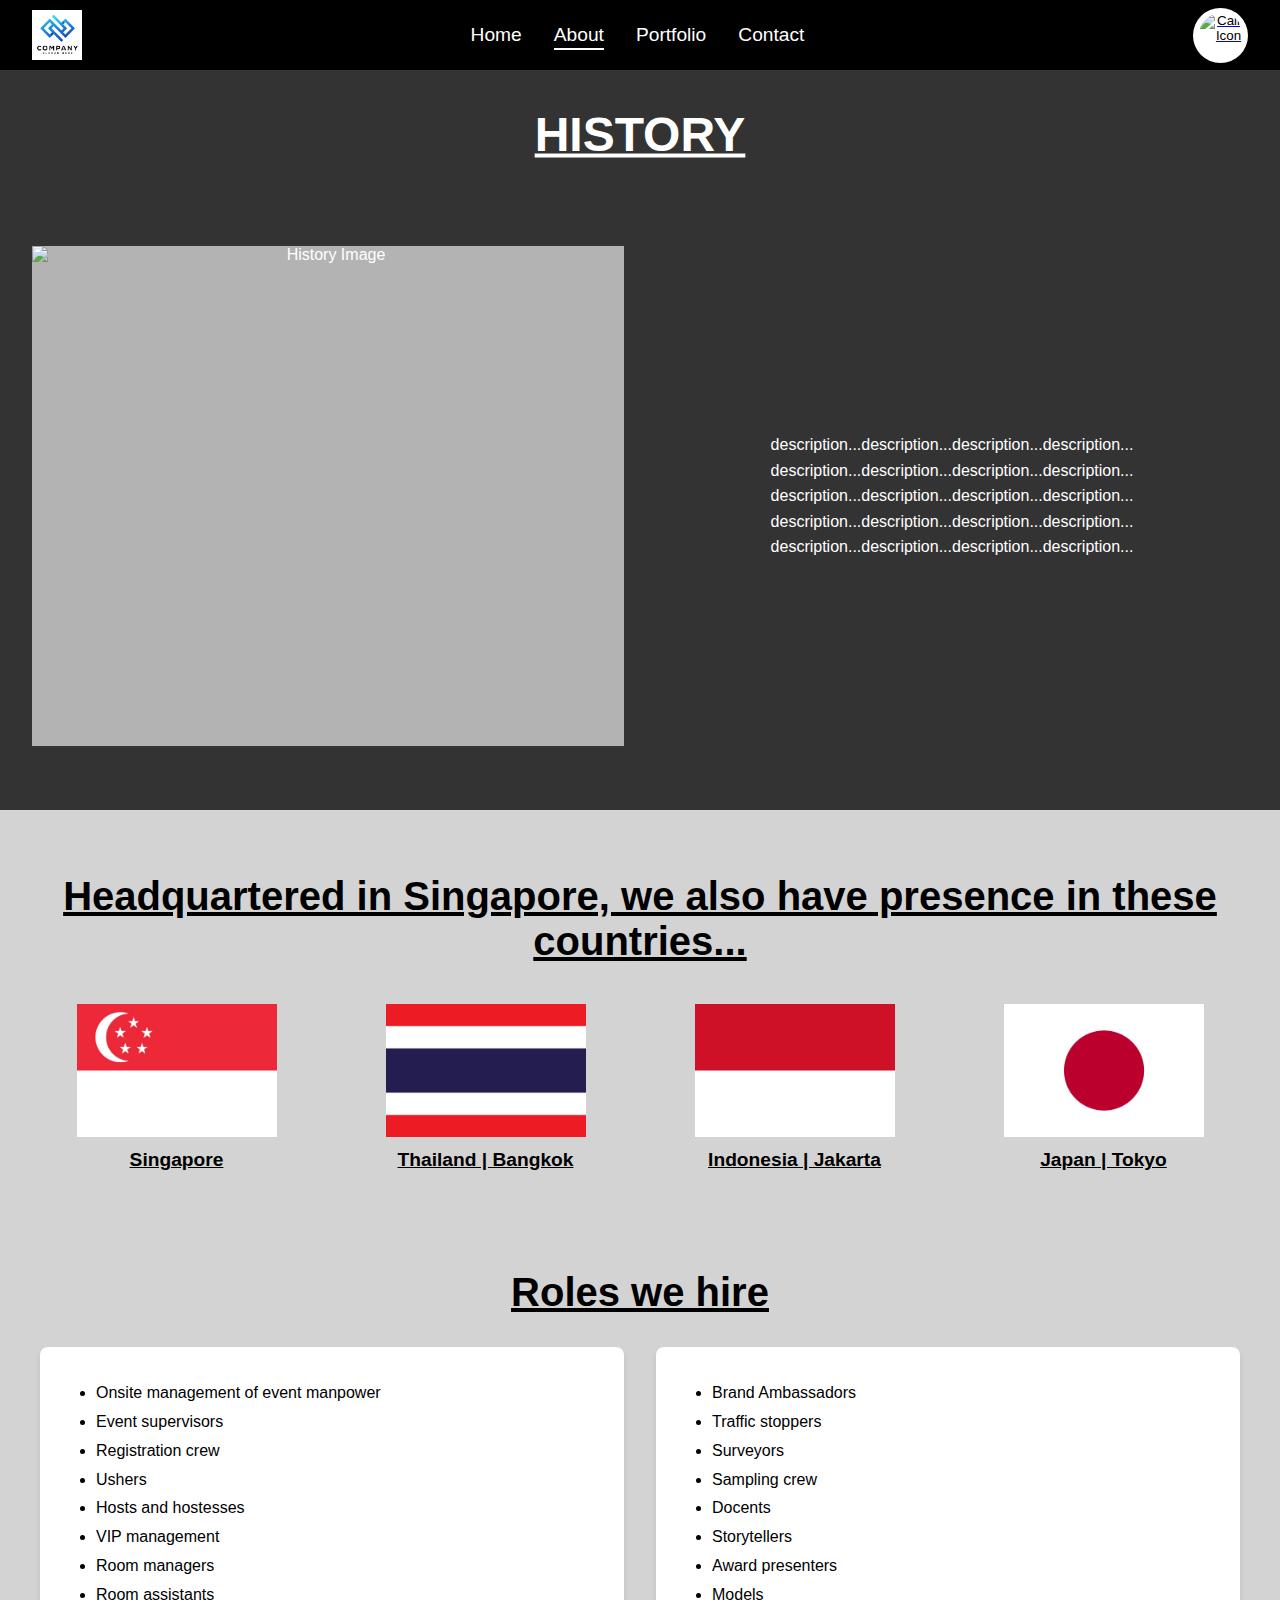
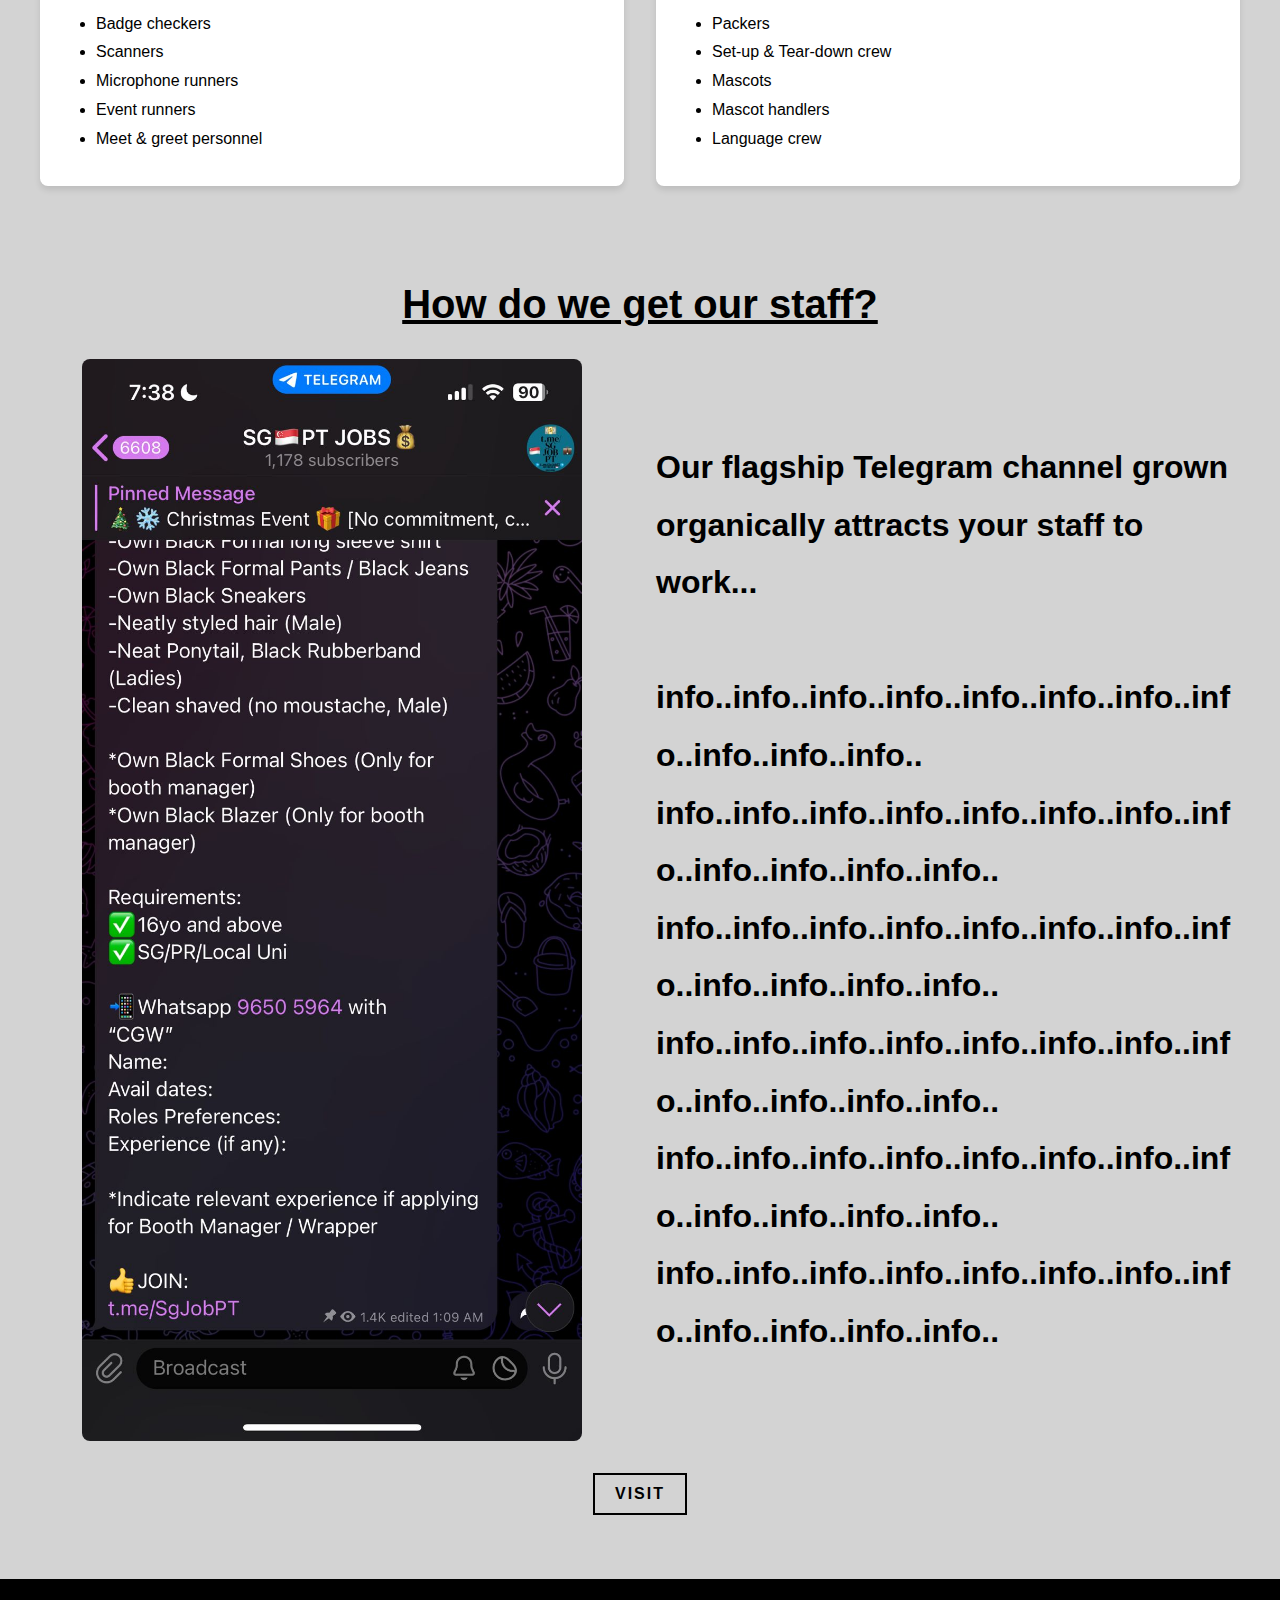
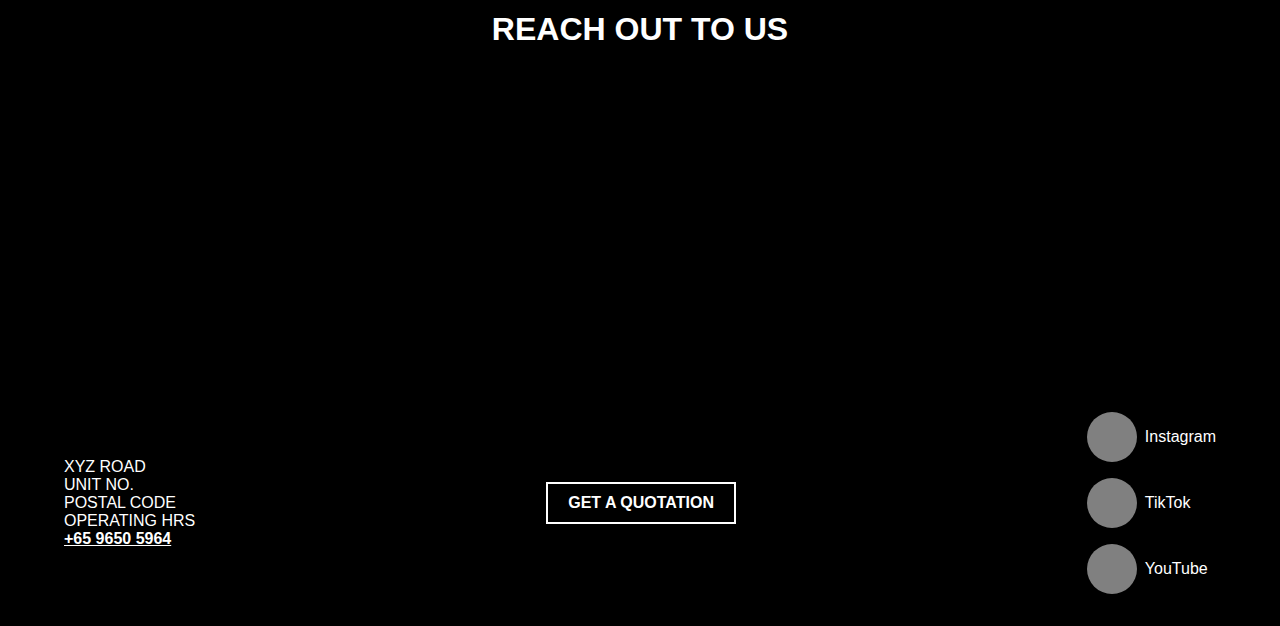
==== about.html @ d4186e45 "bulk changes, about page done" ====
<!DOCTYPE html>
<html lang="en">
<head>
    <meta charset="UTF-8">
    <meta name="viewport" content="width=device-width, initial-scale=1.0">
    <title>About</title> <!-- Updated title -->
    <link rel="stylesheet" href="styles.css">
    <link rel="stylesheet" href="Normalize.css">

</head>
<body>
    <!-- Header -->
    <header>
        <div class="logo">Logo
            <img src="Images/company_logo.jpg" alt="navbar logo">
        </div>        <nav>
            <ul class="nav-links">
                <li><a href="index.html">Home</a></li>
                <li><a href="about.html" class="active">About</a></li> <!-- Active class moved here -->
                <li><a href="portfolio.html">Portfolio</a></li>
                <li><a href="contact.html">Contact</a></li>
            </ul>
        </nav>
        <div class="hamburger" id="hamburger">
            <span></span>
            <span></span>
            <span></span>
        </div>
        <div class="message-link">
            <a href="https://wa.me/6596505964" target="_blank" rel="noopener noreferrer">
                <button>
                    <img src="Images/call_icon.png" alt="Call Icon">
                </button>
            </a>
        </div>
    </header>
    
    <!-- Hamburger Menu -->
    <div class="mobile-menu" id="mobileMenu">
        <button class="close-btn" id="closeMenu">&times;</button>
        <ul>
            <li><a href="index.html">Home</a></li>
            <li><a href="about.html" class="active">About</a></li> <!-- Active class moved here -->
            <li><a href="portfolio.html">Portfolio</a></li>
            <li><a href="contact.html">Contact</a></li>
        </ul>
    </div>


    <!-- History Section -->
    <section class="history-section">
        <div class="history-header">
            <h1>HISTORY</h1>
        </div>
        <div class="history-content">
            <div class="history-image-placeholder">
                <img src="Images/CeLaVi_logo.jpg" alt="History Image" />
            </div>
            <div class="history-description">
                <p>
                    description...description...description...description...
                    description...description...description...description...
                    description...description...description...description...
                    description...description...description...description...
                    description...description...description...description...
                </p>
            </div>
        </div>
    </section>

    <!-- Countries Section -->
    <section class="countries-section">
        <div class="countries-header">
            <h2>Headquartered in Singapore, we also have presence in these countries...</h2>
        </div>
        <div class="countries-grouped">
            <!-- Country 1 -->
            <div class="country">
                <img src="Images/singapore.png" alt="Singapore">
                <div class="country-name">Singapore</div>
            </div>
            <!-- Country 2 -->
            <div class="country">
                <img src="Images/thailand.png" alt="Thailand">
                <div class="country-name">Thailand | Bangkok</div>
            </div>
            <!-- Country 3 -->
            <div class="country">
                <img src="Images/indonesia.png" alt="Indonesia">
                <div class="country-name">Indonesia | Jakarta</div>
            </div>
            <!-- Country 4 -->
            <div class="country">
                <img src="Images/japan.png" alt="Japan">
                <div class="country-name">Japan | Tokyo</div>
            </div>
        </div>
    </section>
    
    <!-- Roles Section -->
<section class="roles-section">
    <div class="roles-header">
        <h2>Roles we hire</h2>
    </div>
    <div class="roles-container">
        
        <!-- Left Box -->
        <div class="roles-box left-box">
            <ul>
                <li>Onsite management of event manpower</li>
                <li>Event supervisors</li>
                <li>Registration crew</li>
                <li>Ushers</li>
                <li>Hosts and hostesses</li>
                <li>VIP management</li>
                <li>Room managers</li>
                <li>Room assistants</li>
                <li>Badge checkers</li>
                <li>Scanners</li>
                <li>Microphone runners</li>
                <li>Event runners</li>
                <li>Meet & greet personnel</li>
            </ul>
        </div>
        <!-- Right Box -->
        <div class="roles-box right-box">
            <ul>
                <li>Brand Ambassadors</li>
                <li>Traffic stoppers</li>
                <li>Surveyors</li>
                <li>Sampling crew</li>
                <li>Docents</li>
                <li>Storytellers</li>
                <li>Award presenters</li>
                <li>Models</li>
                <li>Packers</li>
                <li>Set-up & Tear-down crew</li>
                <li>Mascots</li>
                <li>Mascot handlers</li>
                <li>Language crew</li>
            </ul>
        </div>
    </div>
</section>

<!-- Telegram Section -->
<section class="telegram-section">
    <div class="telegram-header">
        <h2>How do we get our staff?</h2>
    </div>
    <div class="telegram-content">
        <!-- Left Half: Image Placeholder -->
        <div class="telegram-image">
            <img src="Images/telegram_ss.jpg" alt="Telegram Screenshot">
        </div>
        <!-- Right Half: Description -->
        <div class="telegram-description">
            <p>Our flagship Telegram channel grown organically attracts your staff to work...
            <br>
            <br>info..info..info..info..info..info..info..info..info..info..info..
            info..info..info..info..info..info..info..info..info..info..info..info..
            info..info..info..info..info..info..info..info..info..info..info..info..
            info..info..info..info..info..info..info..info..info..info..info..info..
            info..info..info..info..info..info..info..info..info..info..info..info..
            info..info..info..info..info..info..info..info..info..info..info..info..</p>
        </div>
    </div>
    <div class="telegram-button-container">
        <a href="https://t.me/SgJobPT" target="_blank" rel="noopener noreferrer">
            <button class="telegram-btn">VISIT</button>
        </a>
    </div>
</section>



    <footer class="footer">
        <h2 class="footer-header">Reach Out To Us</h2>
        <div class="footer-map">
            <iframe 
                src="https://www.google.com/maps/embed?pb=!1m18!1m12!1m3!1d15955.23726090476!2d103.84014516137069!3d1.2885963815488588!2m3!1f0!2f0!3f0!3m2!1i1024!2i768!4f13.1!3m3!1m2!1s0x31da190a00eaf425%3A0xcdadedb823d40d93!2sSingapore%20178880!5e0!3m2!1sen!2ssg!4v1732612550308!5m2!1sen!2ssg"
                width="600"
                height="450"
                style="border:0;"
                allowfullscreen=""
                loading="lazy"
                referrerpolicy="no-referrer-when-cross-origin">
            </iframe>
        </div>
        <div class="footer-content">
            <div class="footer-address">
                <p>XYZ ROAD</p>
                <p>UNIT NO.</p>
                <p>POSTAL CODE</p>
                <p>OPERATING HRS</p>
                <a href="https://wa.me/6596505964" target="_blank">+65 9650 5964</a>
            </div>
            <div class="footer-quotation">
                <a href="contact.html">
                    <button class="quotation-btn">Get A Quotation</button>
                </a>
            </div>
            <div class="footer-socials">
                <div class="social">
                    <div class="social-icon"></div>
                    <a href="#" class="social-link">Instagram</a>
                </div>
                <div class="social">
                    <div class="social-icon"></div>
                    <a href="#" class="social-link">TikTok</a>
                </div>
                <div class="social">
                    <div class="social-icon"></div>
                    <a href="#" class="social-link">YouTube</a>
                </div>
            </div>
        </div>
    </footer>

    <script src="script.js"></script>
</body>
</html>
---- styles.css ----
/* General Reset */
* {
  margin: 0;
  padding: 0;
  box-sizing: border-box;
}

body {
  font-family: Arial, sans-serif;
  background-color: #1b1b1b;
  color: white;
  padding-top: 70px; /* Matches the header height */

}

/* Header */
header {
  display: flex;
  justify-content: space-between;
  align-items: center;
  background-color: black;
  padding: 1em 2em;
  height: 70px;
  position: fixed; /* Makes the header stick to the top */
  top: 0; /* Positions it at the very top of the viewport */
  width: 100%; /* Ensures the header spans the full width */
  z-index: 1000; /* Ensures it appears above other content */
}



.logo {
  width: 50px; /* Fixed width for the logo box */
  height: 50px; /* Fixed height for the logo box */
  background-color: #d3d3d3; /* Placeholder background */
  display: flex; /* Flexbox for alignment */
  align-items: center; /* Center content vertically */
  justify-content: center; /* Center content horizontally */
  font-weight: bold; /* Original font styling */
  text-transform: uppercase; /* Original text styling */
  overflow: hidden; /* Ensures image doesn't overflow the box */
  position: relative; /* Ensure proper positioning for children */
}

.logo img {
  width: 100%; /* Scale the image to fit the width */
  height: 100%; /* Scale the image to fit the height */
  object-fit: cover; /* Maintain aspect ratio and cover the entire box */
  position: absolute; /* Make the image take its parent container dimensions */
}


.nav-links {
  list-style: none;
  display: flex;
  gap: 2em;
}

.nav-links li a {
  text-decoration: none;
  color: white;
  font-size: 1.2em;
  font-weight: normal;
  text-transform: capitalize;
  position: relative;
}

.nav-links li a.active::after,
.nav-links li a:hover::after {
  content: '';
  position: absolute;
  bottom: -5px;
  left: 0;
  width: 100%;
  height: 2px;
  background-color: white;
}

.message-link button {
  background-color: white;
  border-radius: 50%;
  width: 55px;
  height: 55px;
  cursor: pointer;
  border: none;
  display: flex;
  align-items: center;
  justify-content: center;
  padding: 0; /* Removes extra space */
}

/* adjust call icon IMAGE only */
.message-link button img {
  width: 80%;
  height: 80%;
  border-radius: 50%;
  object-fit: cover; /* aspect ratio */
}

/* Hero Section */
.hero {
  position: relative;
  height: 80vh; /* Hero section height remains at 80vh */
  display: flex;
  align-items: center;
  justify-content: center;
  overflow: hidden; /* Hide any overflow of carousel images */
}

.carousel {
  position: relative;
  width: 100%;
  height: 100%;
  display: flex;
  align-items: center;
}

.carousel-content {
  display: flex;
  overflow: hidden;
  width: 100%;
  height: 100%;
}

.carousel-item {
  min-width: 100%;
  height: 100%;
  display: none;
  align-items: center;
  justify-content: center;
  position: relative;
  opacity: 0; /* Fully transparent initially */
}

.carousel-item.active {
  display: flex; /* Only display the active item */
  opacity: 1;
}

/* carousel fading START */
.carousel-item.fadeIn {
  animation: fadeIn 1s forwards; /* Trigger fade-in animation */
}

.carousel-item.fadeOut {
  animation: fadeOut 1s forwards; /* Trigger fade-out animation */
}

@keyframes fadeIn {
  from {
      opacity: 0;
  }
  to {
      opacity: 1;
  }
}

@keyframes fadeOut {
  from {
      opacity: 1;
  }
  to {
      opacity: 0;
  }
}
/* carousel fading END */

.carousel-image {
  position: absolute;
  top: 0;
  left: 0;
  width: 100%;
  height: 100%;
  overflow: hidden;
}

.carousel-image img {
  width: 100%;
  height: 100%;
  object-fit: cover; /* Ensures image covers the entire container */
}

h1 {
  font-size: 3em;
  margin: 0;
  text-align: center;
  z-index: 2; /* Ensures the text appears above the carousel image */
  color: white;
  position: absolute;
  top: 50%;
  left: 50%;
  transform: translate(-50%, -50%); /* Centers the text horizontally and vertically */
}

.description {
  position: absolute;
  left: 10%;
  bottom: 18%;
  max-width: 300px;
  z-index: 2;
  text-align: left;
  color: white;
  font-weight: bold;
  background-color: rgba(0, 0, 0, 0.7); /* 30% transparency */
  padding: 10px; /* Text background padding */
  border-radius: 5px;
}


.cta-btn {
  position: absolute;
  left: 10%;
  bottom: 10%;
  background: black;
  color: white;
  padding: 10px 20px;
  border: none;
  cursor: pointer;
  z-index: 2;
}

/* Carousel Arrows */
.carousel-arrow {
  position: absolute;
  top: 50%;
  font-size: 2rem;
  color: white;
  background: none;
  border: none;
  cursor: pointer;
  transform: translateY(-50%);
  z-index: 2;
}

.carousel-arrow.left {
  left: 20px;
}

.carousel-arrow.right {
  right: 20px;
}

/* Section Header */
.section-header {
  height: 13vh;
  display: flex;
  align-items: center;
  justify-content: center;
  background-color: #333333;
  position: relative;
}

.section-header h2 {
  font-size: 2rem;
  color: white;
}

/* Client Logo Section */
.clients {
  height: auto; /* auto so client logo does not overflow on mobike */
  display: flex;
  flex-direction: column;
  align-items: center;
  justify-content: space-between;
  background-color: #d3d3d3;
  padding: 2em 1em;
}

.client-grid {
  display: grid;
  grid-template-columns: repeat(4, 1fr);
  gap: 2em;
  width: 100%;
  height: 70%;
}

.client-item {
  display: flex;
  flex-direction: column;
  align-items: center;
  justify-content: center;
  height: 100%;
}

.client-item p {
  color: black;
  font-weight: bold;
  padding-top: 0.8rem;
  padding-bottom: 1rem;
}

.client-logo {
  width: 200px; /* Fixed width */
  height: 200px; /* Fixed height */
  border: 1px solid black; /* Black outline */
  background-color: #d3d3d3; /* Placeholder background */
  display: flex;
  align-items: center;
  justify-content: center;
  font-size: 1.2rem;
  font-weight: bold;
  text-transform: uppercase;
}

.client-logo img {
  width: 100%; /* Fit image inside the box */
  height: 100%; /* Fit image inside the box */
  object-fit: cover; /* Maintain image aspect ratio */
}

/* Portfolio Button */
.portfolio-btn {
  background-color: transparent;
  color: rgb(0, 0, 0);
  font-weight: bold;
  border: 2px solid rgb(0, 0, 0);
  padding: 10px 20px;
  text-transform: uppercase;
  font-size: 1rem;
  cursor: pointer;
  transition: all 0.3s ease;
}

.portfolio-btn:hover {
  background-color: black;
  color: white;
}

/* Footer Styles */
.footer {
  background-color: black;
  color: white;
  text-align: center;
  padding: 2em 0;
  font-family: Arial, sans-serif;
}

.footer-header {
  font-size: 2rem;
  margin-bottom: 1em;
  text-transform: uppercase;
}

.footer-map {
  display: flex;
  justify-content: center;
  margin-bottom: 2em;
}

.footer-map iframe {
  width: 80%;
  height: 300px;
  border: none;
  border-radius: 8px;
}

.footer-content {
  display: flex;
  justify-content: space-between;
  align-items: center;
  flex-wrap: wrap;
  gap: 2em;
  padding: 0 5%;
}

.footer-address {
  text-align: left;
  max-width: 250px;
}

.footer-address a {
  text-decoration: underline;
  color: white;
  font-weight: bold;
}

.footer-address a:hover {
  color: lightgray;
}

.footer-quotation {
  display: flex;
  justify-content: center;
  align-items: center;
}

.quotation-btn {
  background-color: transparent;
  color: white;
  border: 2px solid white;
  padding: 10px 20px;
  text-transform: uppercase;
  font-size: 1rem;
  cursor: pointer;
  transition: all 0.3s ease;
  font-weight: bold;
}

.quotation-btn:hover {
  background-color: white;
  color: black;
}

.footer-socials {
  display: flex;
  flex-direction: column;
  gap: 1em;
  align-items: flex-start;
}

.social {
  display: flex;
  align-items: center;
  gap: 0.5em;
}

.social-icon {
  width: 50px;
  height: 50px;
  border-radius: 50%;
  background-color: gray;
  display: flex;
  align-items: center;
  justify-content: center;
}

.social-icon img {
  width: 80%;
  height: 80%;
  object-fit: cover;
  border-radius: 50%;
}

.social-link {
  text-decoration: none;
  color: white;
  font-size: 1rem;
  transition: color 0.3s ease;
}

.social-link:hover {
  color: lightgray;
}

/* Responsive Footer Design */
@media (max-width: 768px) {
  .footer-content {
      flex-direction: column;
      align-items: center;
  }

  .footer-address,
  .footer-socials {
      text-align: center;
  }
}

/* Responsive Design */
@media (max-width: 768px) {
  .description {
    font-size: 0.9em;
    bottom: 15%;
  }

  .cta-btn {
    left: 10%;
    bottom: 8%;
  }

  .carousel-arrow {
    font-size: 1.5rem;
  }

  /*.client-grid {
    grid-template-columns: repeat(2, 1fr);
  }*/
}

/* MOBILE VIEW START */
/* Hamburger Menu Styles */
.hamburger {
  display: none;
  flex-direction: column;
  gap: 5px;
  cursor: pointer;
}

.hamburger span {
  background-color: white;
  height: 3px;
  width: 30px;
  border-radius: 2px;
  transition: 0.3s ease;
}

/* Mobile Menu */
.mobile-menu {
  position: fixed;
  top: 50px;
  right: -100%;
  height: 100%;
  width: 60%;
  background-color: black;
  box-shadow: -2px 0 5px rgba(0, 0, 0, 0.5);
  transition: 0.3s ease;
  z-index: 100;
  display: flex;
  flex-direction: column;
  padding: 2rem 1rem;
}

.mobile-menu.active {
  right: 0;
}

.mobile-menu .close-btn {
  align-self: flex-end;
  font-size: 3.5rem; /* Size of the X */
  color: rgb(255, 255, 255); /* Text color */
  background: none; /* Removes background box */
  border: none; /* Removes any border */
  padding: 0; /* Ensures no extra space */
  cursor: pointer; /* Keeps the pointer for interactivity */
}


.mobile-menu ul {
  list-style: none;
  margin-top: 2rem;
}

.mobile-menu ul li {
  margin: 1rem 0;
}

.mobile-menu ul li a {
  color: white;
  text-decoration: none;
  font-size: 1.2rem;
}

.mobile-menu ul li a:hover {
  color: lightgray;
}

/* Mobile Clients Section */
@media (max-width: 768px) {
  .client-grid {
    grid-template-columns: 1fr;
  }

  .client-grid .client-item:nth-child(n + 5) {
    display: none;
  }

  .portfolio-btn {
    margin-top: 1rem;
  }
}

@media (max-width: 768px) {
/* to hide navbar pages on mobile to make space for hamburger*/

  .nav-links {
    display: none;
  }
}

@media (max-width: 768px) {
/* hides message-link mobile icon for mobile view*/
  .message-link {
      display: none;
  }

  .hamburger {
      display: flex; /* Ensures the hamburger menu is visible */
  }
}

/* MOBILE VIEW END */


/* DROP DOWN */
.clients-dropdown-container {
  position: absolute; /* Position relative to section-header */
  top: 50%; /* Vertically align within the section-header */
  right: 20px; /* Place it 20px from the right edge */
  transform: translateY(-50%); /* Center vertically */
  display: inline-block;
}

.clients-dropdown { /* Dropdown button */
  background-color: #202020;
  color: white;
  padding: 10px 20px;
  font-size: 1rem;
  border: none;
  cursor: pointer;
  text-transform: uppercase;
  display: flex;
  align-items: center;
  justify-content: space-between;
  border-radius: 5px;
}

.clients-dropdown:hover {
  background-color: black; /* Slightly lighter on hover */
}

.clients-dropdown .dropdown-icon {
  border-top: 4px solid; /* Visible part pointing downward */
  border-left: 4px solid transparent;
  border-right: 4px solid transparent;
  margin-left: 5px; /* Keeps spacing consistent */
}


.clients-dropdown-menu {
  position: absolute;
  top: 100%; /* Below the dropdown button */
  right: 0; /* Align the dropdown menu to the button's right side */
  background-color: black;
  color: white;
  width: 200px;
  border: 1px solid white;
  border-radius: 5px;
  display: none; /* Initially hidden */
  z-index: 10;
  animation: slide-down 0.3s ease;
}

.clients-dropdown-menu.active {
  display: block;
}

.clients-dropdown-menu ul {
  list-style: none;
  margin: 0;
  padding: 0;
}

.clients-dropdown-menu ul li {
  padding: 10px;
  cursor: pointer;
  transition: background-color 0.3s ease;
}

.clients-dropdown-menu ul li:hover {
  background-color: #333333;
}


/* PORTFOLIO */
/* Industries Section */
.industries {
  padding: 3em 2em;
  background-color: #333333;
  color: white;
  text-align: center;
}

.industries h2 {
  font-size: 2.5rem;
  margin-bottom: 1em;
  text-transform: uppercase;
}

.industry-grid {
  display: grid;
  grid-template-columns: repeat(3, 1fr);
  gap: 2em;
}

.industry-item {
  color: #FFFF;
  padding: 1em;
  border-radius: 5px;
}

.industry-image {
  width: 100%;
  height: 400px;
  background-color: #b3b3b3;
  display: flex;
  align-items: center;
  justify-content: center;
  margin-bottom: 1em;
}

.industry-image p {
  color: black;
  font-size: 1.2rem;
}

.industry-description {
  font-size: 1rem;
  line-height: 1.5;
}

/* Mobile View */
@media (max-width: 768px) {
  .industry-grid {
      grid-template-columns: 1fr;
  }
}

/* portfolio section header text */
.portfolio-page .section-header h2 {
  color: #000000;
  text-decoration: underline;

}

.portfolio-page .section-header{
  background-color: #d3d3d3;
}


/* Video Section START */
.youtube-video {
  background-color: #333333;
  height: 50vh;
  display: flex;
  justify-content: center;
  position: relative;
  padding: 1em;

}

.youtube-video iframe {
  width: 80%; /* 80 because looks better on mobile */
  height: auto;
  aspect-ratio: 16 / 9;
}

/* Video Section END */



/* Services Section START */
.services {
  background-color: #333333;
  color: rgb(255, 255, 255); /* Text color */
  font-weight: bold;
  text-align: center;
  padding: 2.5em 2em;
}

.services-header {
  margin-bottom: 2em;
}

.services-subtitle {
  color: rgb(255, 255, 255); /* Subtitle color */
  letter-spacing: 7px;
  margin-bottom: 2em;
}

.services-title {
  font-size: 2.5rem;
  font-weight: bold;
  margin-bottom: 1em;
}

.services-description {
  font-size: 1rem;
  color: rgb(255, 255, 255);
  line-height: 2;
}

.services-grid {
  display: grid;
  grid-template-columns: repeat(3, 1fr); /* 3 items per row */
  gap: 2em;
}

.service-item {
  text-align: center;
}

.service-image-placeholder {
  width: 150px; /* Box */
  height: 150px;
  background-color: #b3b3b3;
  justify-content: center;
  margin: 0 auto 1em; /* 1em space between image and txt */
  overflow: hidden; /* Prevent overflow */
}

.service-image-placeholder img {
  width: 100%;
  height: 100%;
  object-fit: cover; /* Ensure image covers entire box */
}

.service-item h4 { /* Diff services provided text */
  font-size: 1rem;
  font-weight: bold;
  margin-top: 0.5em;
  letter-spacing: 1.5px;
  text-decoration: underline;
}

/* Responsive */
@media (max-width: 768px) {
  .services-grid {
      grid-template-columns: 1fr; /* Stack vertically on mobile */
  }
}

/* Services Section END */

/* History Section START */
.history-section {
  background-color: #333333; /* Dark gray background */
  color: white; /* White text */
  padding: 4em 2em; /* Add padding around the section */
}

.history-header {
  margin-bottom: 7em; /* Original settings retained */
  text-align: center; /* Center the heading */
  position: relative; /* Original settings retained */
}

.history-header h1 {
  text-decoration: underline; /* Original settings retained */
}

.history-content {
  display: flex; /* Side-by-side layout */
  align-items: center; /* Center items vertically */
  justify-content: center; /* Center items horizontally */
  gap: 2rem; /* Space between the two halves */
}

.history-image-placeholder,
.history-description {
  flex: 1; /* Each half takes equal width */
  display: flex; /* Enable flexbox for child alignment */
  flex-direction: column; /* Ensure vertical alignment of content */
  align-items: center; /* Center horizontally within the half */
  justify-content: center; /* Center vertically within the half */
  text-align: center; /* Center the text for description */
  max-width: 50%; /* Limit each half to 50% of the content */
}

.history-image-placeholder {
  background-color: #b3b3b3; /* Placeholder background */
  height: 500px; /* Fixed height */
}

.history-image-placeholder img {
  width: 100%; /* Scale the image to fit */
  height: 100%;
  object-fit: cover; /* Maintain aspect ratio */
}

.history-description {
  font-size: 1rem; /* Font size */
  line-height: 1.6; /* Add line spacing for readability */
  max-width: 90%; /* Ensure readability of long text */
}

/* Mobile View */
@media (max-width: 768px) {
.history-content {
    flex-direction: column; /* Stack items vertically */
    gap: 2rem; /* Add space between stacked items */
}

.history-image-placeholder,
.history-description {
    max-width: 100%; /* Allow full width for mobile */
    align-items: center; /* Center content horizontally */
}

.history-description {
    text-align: center; /* Center-align the text */
    font-size: 1rem; /* Match font size from services section */
    line-height: 1.6; /* Match line height from services section */
    padding: 0 2rem; /* Add similar padding for readability */
}
}
/* History Section END */



/* Countries Section START */
.countries-section {
  background-color: #d3d3d3;
  padding: 4em 2em;
  text-align: center;
}

.countries-header {
  margin-bottom: 2em; /* Space below header */
}

.countries-header h2 {
  font-size: 2.5rem; /* header size */
  font-weight: bold; /* Bold */
  text-decoration: underline;
  margin-bottom: 1em; /* Spacing below the header */
  color: black;
}

.countries-grouped {
  display: grid;
  grid-template-columns: repeat(4, 1fr);
  gap: 20px; /* Space between flags */
  justify-items: center; /* Center-align items in the grid */
}

.country {
  display: flex; /* Flexbox for alignment */
  flex-direction: column; /* Stack image and text vertically */
  align-items: center; /* Center-align items */
  justify-content: center; /* Center vertically */
  width: 100%; /* Ensure full width within the grid */
  max-width: 200px; /* Cap the maximum width for uniformity */
  text-align: center; /* Center-align text */
}

.country img {
  width: 100%; /* Fit the container width */
  object-fit: cover; /* Maintain aspect ratio */
}

.country-name {
  margin-top: 10px; /* Space between image and txt */
  font-size: 1.2rem;
  line-height: 1.4;
  text-decoration: underline;
  color: black;
  font-weight: bold;
}

/* Mobile View */
@media (max-width: 768px) {
  .countries-grouped {
      grid-template-columns: 1fr; /* Switch to single-column layout */
      gap: 15px; /* Adjust spacing for smaller screens */
  }

  .country {
      max-width: 100%; /* Allow full width for mobile */
  }

  .country-name {
      font-size: 0.9rem; /* Scale text size for smaller screens */
  }
}
/* Countries Section END */


/* index.html COUNTER START */
/* Counter Section */
.counter-section {
  display: flex; /* Align counters horizontally */
  justify-content: center; /* Center items horizontally */
  gap: 2rem; /* Add spacing between each counter container */
  padding: 2rem; /* Add padding around the section */
  text-align: center; /* Center-align text for counters */
}

.counter-container {
  display: flex; /* Use flexbox for layout */
  flex-direction: column; /* Stack counter and text vertically */
  align-items: center; /* Center-align counter and text */
}

.counter {
  font-size: 10rem; /* Larger font size for counter values */
  font-weight: bold;
  color: #ffffff; /* Dark text color for counters */
}

.counter-text {
  margin-top: 0.5rem; /* Space between counter and text */
  font-size: 2.8rem; /* Font size for descriptive text */
  color: #ffffff; /* Slightly lighter text color for the description */
}

/* Responsive Design for Mobile */
@media (max-width: 768px) {
  .counter-section {
    flex-direction: column; /* Stack counters vertically */
    align-items: center; /* Center-align the stack */
    gap: 1.5rem; /* Adjust spacing between counters */
  }

  .counter-container {
    max-width: 90%; /* Ensure counters don't take up full width */
  }

  .counter {
    font-size: 4rem; /* Slightly reduce font size on smaller screens */
  }

  .counter-text {
    font-size: 2rem; /* Adjust text size for smaller screens */
  }
}

/* index.html COUNTER END */


/* ROLES START */

/* Roles Section */
.roles-section {
  background-color: #d3d3d3; /* Same as countries section background color */
  padding: 2em 2em; /* Add padding around the section */
}

.roles-container {
  display: flex; /* Arrange boxes side by side */
  justify-content: space-between; /* Add space between the boxes */
  gap: 2rem; /* Add spacing between boxes */
  max-width: 1200px; /* Limit the width of the section */
  margin: 0 auto; /* Center the section */
}

.roles-box {
  background-color: white; /* Box background color */
  color: black; /* Text color */
  padding: 2rem; /* Add padding inside the boxes */
  border-radius: 8px; /* Rounded corners for the boxes */
  box-shadow: 0 4px 6px rgba(0, 0, 0, 0.1); /* Subtle shadow for depth */
  flex: 1; /* Make the boxes equal in width */
  text-align: left; /* Align text to the left */
}

.roles-box ul {
  list-style-type: disc; /* bullet point */
  margin: 0;
  padding-left: 1.5rem;
  font-size: 1rem;
  line-height: 1.8;
}

.roles-header {
  margin-bottom: 2em; /* Space below the header */
  text-align: center; /* Center-align the header */
}

.roles-header h2 {
  font-size: 2.5rem; /* Header font size */
  font-weight: bold; /* Bold text */
  text-decoration: underline; /* Underline the header */
  color: black; /* Text color */
}

/* Responsive Design */
@media (max-width: 768px) {
  .roles-container {
      flex-direction: column; /* Stack boxes vertically */
      gap: 1.5rem; /* Adjust spacing between boxes */
  }

  .roles-box {
      text-align: center; /* Center-align text on mobile */
  }

  .roles-box ul {
      padding-left: 0; /* Remove left padding on mobile */
  }
}
/* ROLES END */


/* Telegram Section */
.telegram-section {
  background-color: #d3d3d3; /* Match with other sections */
  padding: 4em 2em; /* Add padding around the section */
  text-align: center; /* Center the header */
}

.telegram-header {
  margin-bottom: 2em; /* Space below the header */
}

.telegram-header h2 {
  font-size: 2.5rem; /* Same size as roles header */
  font-weight: bold; /* Bold text */
  text-decoration: underline; /* Underline the header */
  color: black; /* Text color */
}

.telegram-content {
  display: flex; /* Side-by-side layout */
  justify-content: space-between; /* Add space between left and right halves */
  align-items: center; /* Center vertically */
  gap: 2rem; /* Space between the halves */
  max-width: 1200px; /* Limit the width of the section */
  margin: 0 auto; /* Center the content within the section */
}

.telegram-image {
  flex: 1; /* Make the left half take equal width */
  display: flex; /* Enable flexbox for centering */
  justify-content: center; /* Center horizontally */
  align-items: center; /* Center vertically */
}

.telegram-image img {
  width: 100%; /* Fit the container width */
  height: auto; /* Maintain aspect ratio */
  max-width: 500px; /* Limit maximum width */
  border-radius: 8px; /* Optional: Rounded corners */
}

.telegram-description {
  flex: 1; /* Make the right half take equal width */
  text-align: left; /* Align text to the left */
  font-size: 2rem; /* Adjust font size */
  font-weight: bold;
  line-height: 1.8; /* Add line spacing for readability */
  color: black; /* Text color */
  word-wrap: break-word; /* Ensure long words break correctly */
  word-break: break-word; /* Ensure text wraps properly */
  overflow-wrap: break-word; /* Handle text overflow */
}

.telegram-button-container {
  margin-top: 2rem; /* Add spacing above the button */
  text-align: center; /* Center the button horizontally */
}

.telegram-btn {
  background-color: transparent;
  color: black;
  font-weight: bold;
  letter-spacing: 2px;
  border: 2px solid black;
  padding: 10px 20px;
  text-transform: uppercase;
  font-size: 1rem;
  cursor: pointer;
  transition: all 0.3s ease;
}

.telegram-btn:hover {
  background-color: black;
  color: white;
}

/* Responsive Design */
@media (max-width: 768px) {
  .telegram-content {
      flex-direction: column; /* Stack vertically */
      gap: 1.5rem; /* Adjust spacing between sections */
  }

  .telegram-image,
  .telegram-description {
      text-align: center; /* Center-align content for mobile */
      width: 100%; /* Allow full width */
  }

  .telegram-description {
      font-size: 0.9rem; /* Reduce font size for smaller screens */
      line-height: 1.6; /* Adjust line height for readability */
      padding: 0 1rem; /* Add padding to prevent edge overflow */
  }
}
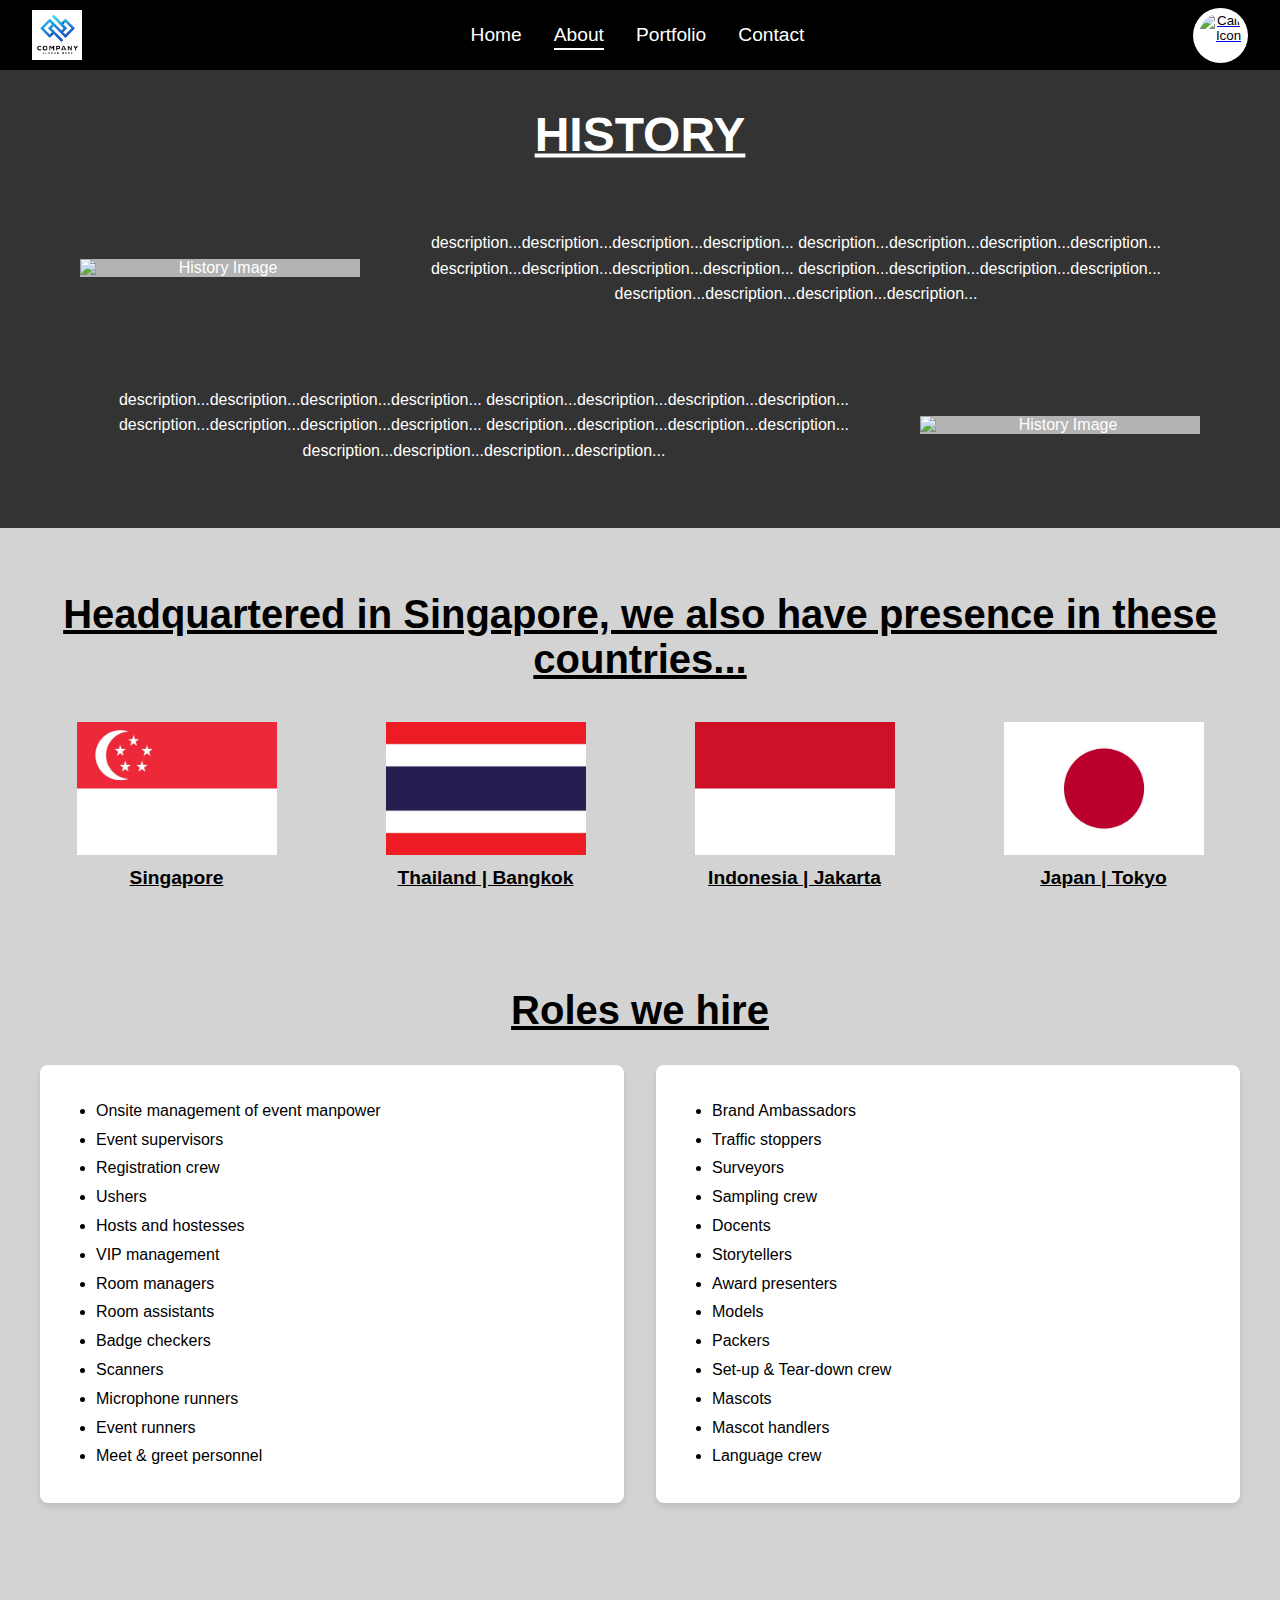
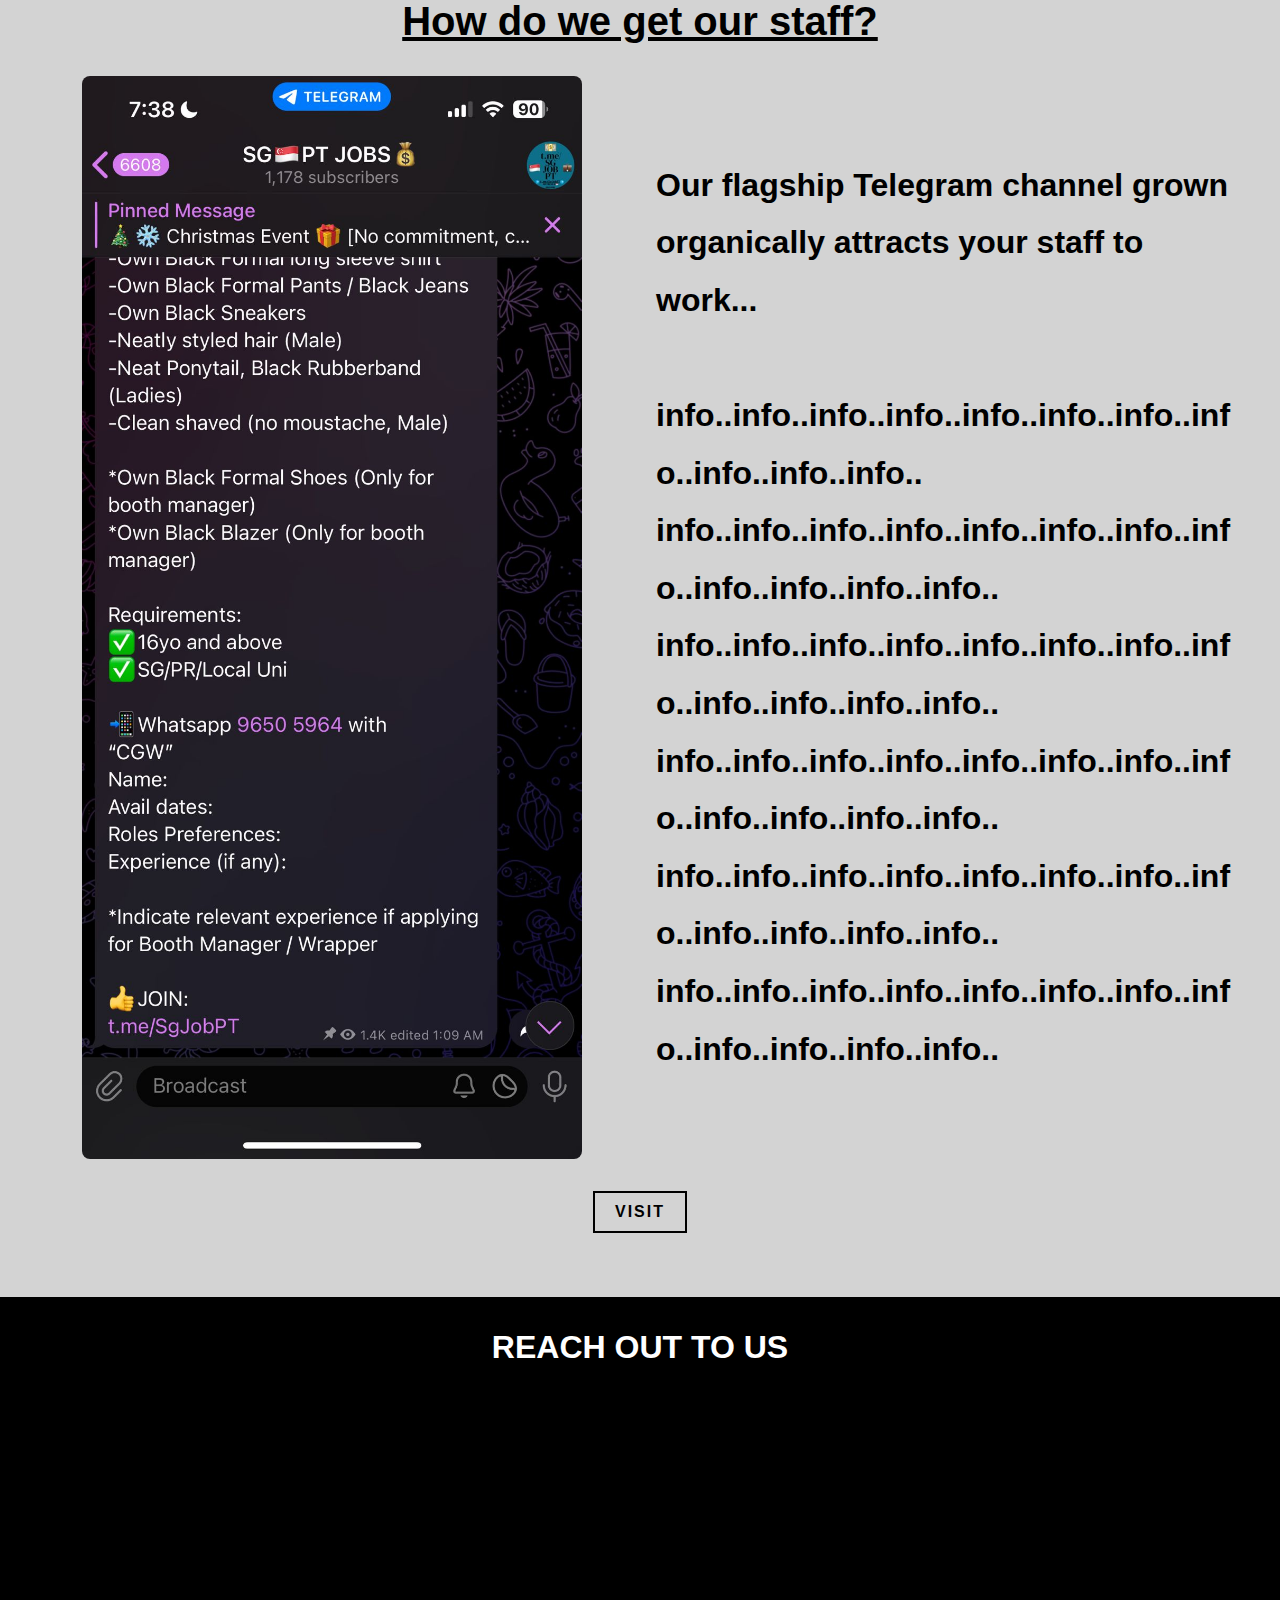
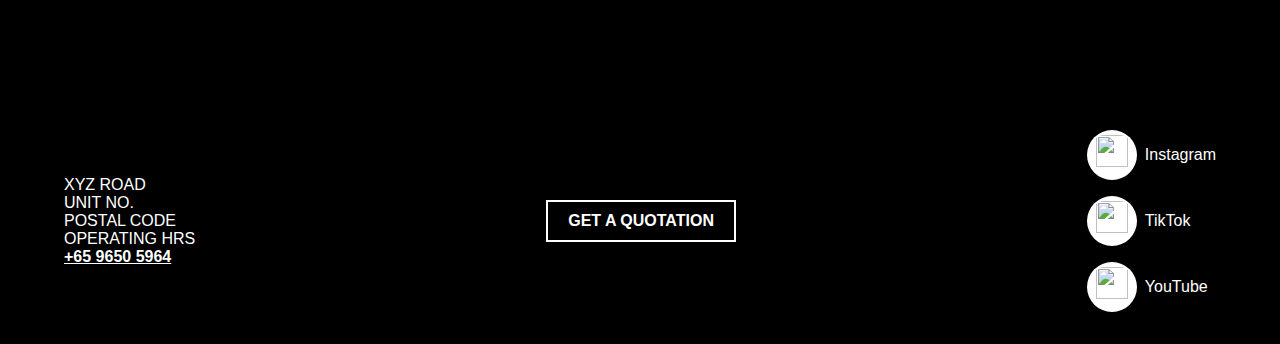
==== commit 92346c45: "bulk update and bug fixes" ====
--- a/about.html
+++ b/about.html
@@ -66,7 +66,25 @@
                 </p>
             </div>
         </div>
+
+        <div class="history-content">
+            <div class="history-description">
+                <p>
+                    description...description...description...description...
+                    description...description...description...description...
+                    description...description...description...description...
+                    description...description...description...description...
+                    description...description...description...description...
+                </p>
+            </div>
+            <div class="history-image-placeholder">
+                <img src="Images/CeLaVi_logo.jpg" alt="History Image" />
+            </div>
+        
+        </div>
     </section>
+
+    
 
     <!-- Countries Section -->
     <section class="countries-section">
@@ -174,48 +192,55 @@
 
 
 
-    <footer class="footer">
-        <h2 class="footer-header">Reach Out To Us</h2>
-        <div class="footer-map">
-            <iframe 
-                src="https://www.google.com/maps/embed?pb=!1m18!1m12!1m3!1d15955.23726090476!2d103.84014516137069!3d1.2885963815488588!2m3!1f0!2f0!3f0!3m2!1i1024!2i768!4f13.1!3m3!1m2!1s0x31da190a00eaf425%3A0xcdadedb823d40d93!2sSingapore%20178880!5e0!3m2!1sen!2ssg!4v1732612550308!5m2!1sen!2ssg"
-                width="600"
-                height="450"
-                style="border:0;"
-                allowfullscreen=""
-                loading="lazy"
-                referrerpolicy="no-referrer-when-cross-origin">
-            </iframe>
-        </div>
-        <div class="footer-content">
-            <div class="footer-address">
-                <p>XYZ ROAD</p>
-                <p>UNIT NO.</p>
-                <p>POSTAL CODE</p>
-                <p>OPERATING HRS</p>
-                <a href="https://wa.me/6596505964" target="_blank">+65 9650 5964</a>
-            </div>
-            <div class="footer-quotation">
-                <a href="contact.html">
-                    <button class="quotation-btn">Get A Quotation</button>
-                </a>
-            </div>
-            <div class="footer-socials">
-                <div class="social">
-                    <div class="social-icon"></div>
-                    <a href="#" class="social-link">Instagram</a>
+<footer class="footer">
+    <h2 class="footer-header">Reach Out To Us</h2>
+    <div class="footer-map">
+        <iframe 
+            src="https://www.google.com/maps/embed?pb=!1m18!1m12!1m3!1d15955.23726090476!2d103.84014516137069!3d1.2885963815488588!2m3!1f0!2f0!3f0!3m2!1i1024!2i768!4f13.1!3m3!1m2!1s0x31da190a00eaf425%3A0xcdadedb823d40d93!2sSingapore%20178880!5e0!3m2!1sen!2ssg!4v1732612550308!5m2!1sen!2ssg"
+            width="600"
+            height="450"
+            style="border:0;"
+            allowfullscreen=""
+            loading="lazy"
+            referrerpolicy="no-referrer-when-cross-origin">
+        </iframe>
+    </div>
+    <div class="footer-content">
+        <div class="footer-address">
+            <p>XYZ ROAD</p>
+            <p>UNIT NO.</p>
+            <p>POSTAL CODE</p>
+            <p>OPERATING HRS</p>
+            <a href="https://wa.me/6596505964" target="_blank">+65 9650 5964</a>
+        </div>
+        <div class="footer-quotation">
+            <a href="contact.html">
+                <button class="quotation-btn">Get A Quotation</button>
+            </a>
+        </div>
+        <!-- Social Media Section -->
+        <div class="footer-socials">
+            <div class="social">
+                <div class="social-icon">
+                    <img src="Images/instagram_icon_new.jpg">
                 </div>
-                <div class="social">
-                    <div class="social-icon"></div>
-                    <a href="#" class="social-link">TikTok</a>
+                <a href="https://instagram.com" class="social-link">Instagram</a>
+            </div>
+            <div class="social">
+                <div class="social-icon">
+                    <img src="Images/tiktok_icon.png">                    
                 </div>
-                <div class="social">
-                    <div class="social-icon"></div>
-                    <a href="#" class="social-link">YouTube</a>
+                <a href="https://TikTok.com" class="social-link">TikTok</a>
+            </div>
+            <div class="social">
+                <div class="social-icon">
+                    <img src="Images/youtube_icon.png">
                 </div>
-            </div>
-        </div>
-    </footer>
+                <a href="https://Youtube.com" class="social-link">YouTube</a>
+            </div>
+        </div>
+    </div>
+</footer>
 
     <script src="script.js"></script>
 </body>
--- a/styles.css
+++ b/styles.css
@@ -418,7 +418,7 @@
   width: 50px;
   height: 50px;
   border-radius: 50%;
-  background-color: gray;
+  background-color: white;
   display: flex;
   align-items: center;
   justify-content: center;
@@ -428,7 +428,7 @@
   width: 80%;
   height: 80%;
   object-fit: cover;
-  border-radius: 50%;
+  border-radius: 30%;
 }
 
 .social-link {
@@ -651,7 +651,7 @@
 
 
 /* PORTFOLIO */
-/* Industries Section */
+/* Industries Section START */
 .industries {
   padding: 3em 2em;
   background-color: #333333;
@@ -679,12 +679,14 @@
 
 .industry-image {
   width: 100%;
-  height: 400px;
+  height: 500px;
   background-color: #b3b3b3;
   display: flex;
   align-items: center;
   justify-content: center;
   margin-bottom: 1em;
+  overflow: hidden;
+  background-image: url(Images/portfolio_image.jpg);
 }
 
 .industry-image p {
@@ -715,6 +717,8 @@
   background-color: #d3d3d3;
 }
 
+/* Industries Section START */
+
 
 /* Video Section START */
 .youtube-video {
@@ -779,8 +783,8 @@
 }
 
 .service-image-placeholder {
-  width: 150px; /* Box */
-  height: 150px;
+  width: 250px; /* Box */
+  height: 250px;
   background-color: #b3b3b3;
   justify-content: center;
   margin: 0 auto 1em; /* 1em space between image and txt */
@@ -814,11 +818,13 @@
 .history-section {
   background-color: #333333; /* Dark gray background */
   color: white; /* White text */
-  padding: 4em 2em; /* Add padding around the section */
+  padding: 4em 5em; /* Add padding around the section */
+  display: grid;
+  gap: 5em;
 }
 
 .history-header {
-  margin-bottom: 7em; /* Original settings retained */
+  margin-bottom: 1em; /* Original settings retained */
   text-align: center; /* Center the heading */
   position: relative; /* Original settings retained */
 }
@@ -842,12 +848,11 @@
   align-items: center; /* Center horizontally within the half */
   justify-content: center; /* Center vertically within the half */
   text-align: center; /* Center the text for description */
-  max-width: 50%; /* Limit each half to 50% of the content */
+  max-width: 25%; /* Limit each half to 50% of the content */
 }
 
 .history-image-placeholder {
   background-color: #b3b3b3; /* Placeholder background */
-  height: 500px; /* Fixed height */
 }
 
 .history-image-placeholder img {
@@ -869,6 +874,14 @@
     gap: 2rem; /* Add space between stacked items */
 }
 
+.history-section {
+  padding: 4em 0em; /* fix overflow issue */
+}
+
+.history-content:last-of-type {
+  flex-direction: column-reverse; /* switch position on mobile for last content */
+}
+
 .history-image-placeholder,
 .history-description {
     max-width: 100%; /* Allow full width for mobile */
@@ -882,6 +895,7 @@
     padding: 0 2rem; /* Add similar padding for readability */
 }
 }
+
 /* History Section END */
 
 
@@ -959,21 +973,23 @@
 .counter-section {
   display: flex; /* Align counters horizontally */
   justify-content: center; /* Center items horizontally */
-  gap: 2rem; /* Add spacing between each counter container */
+  gap: 5rem; /* Add spacing between each counter container */
   padding: 2rem; /* Add padding around the section */
   text-align: center; /* Center-align text for counters */
 }
 
 .counter-container {
-  display: flex; /* Use flexbox for layout */
+  display: flex; /* flexbox for layout */
   flex-direction: column; /* Stack counter and text vertically */
   align-items: center; /* Center-align counter and text */
 }
 
 .counter {
-  font-size: 10rem; /* Larger font size for counter values */
-  font-weight: bold;
-  color: #ffffff; /* Dark text color for counters */
+  font-size: 10rem;
+  font-weight: bold;
+  color: #ffffff;
+  text-decoration: underline;
+
 }
 
 .counter-text {
@@ -1070,7 +1086,7 @@
 /* ROLES END */
 
 
-/* Telegram Section */
+/* Telegram Section START */
 .telegram-section {
   background-color: #d3d3d3; /* Match with other sections */
   padding: 4em 2em; /* Add padding around the section */
@@ -1165,4 +1181,67 @@
       padding: 0 1rem; /* Add padding to prevent edge overflow */
   }
 }
-
+/* Telegram Section START */
+
+
+/* CONTACT.HTML FORM START */
+.contact-form {
+  display: flex;
+  flex-wrap: wrap; /* Allows wrapping for smaller screens */
+  gap: 20px; /* Space between divs */
+  padding: 20px;
+  background-color: black;
+  
+}
+.contact-left {
+  flex: 1;
+  min-width: 200px; /* Ensures it stays readable on small screens */
+  padding: 10px;
+  color: white;
+  font-size: 3em;
+  padding-left: 3em;
+  padding-top: 2em;
+}
+.contact-right {
+  flex: 1;
+  min-width: 300px; /* Ensures form doesn't shrink too much */
+  padding-right: 5em;
+  padding-top: 3em;
+  background-color: #000000;
+}
+form input,
+form textarea {
+  width: 100%;
+  margin-bottom: 10px;
+  padding: 8px;
+  border: 1px solid #ccc;
+  border-radius: 4px;
+}
+form button {
+  background-color: #000000;
+  color: rgb(255, 255, 255);
+  border: none;
+  cursor: pointer;
+  width: 100%;
+  margin-bottom: 10px;
+  padding: 8px;
+  border: 2px solid #ffffff;
+  font-weight: bold;
+}
+form button:hover {
+  background-color: rgb(255, 255, 255);
+  color: rgb(0, 0, 0);
+}
+
+@media (max-width: 768px) {
+  .contact-left {
+    padding-top: 0.8em;
+    padding-left: 0em;
+    text-align: center;
+  }
+
+  .contact-right {
+    padding: 0em;
+  }
+}
+/* CONTACT.HTML FORM START */
